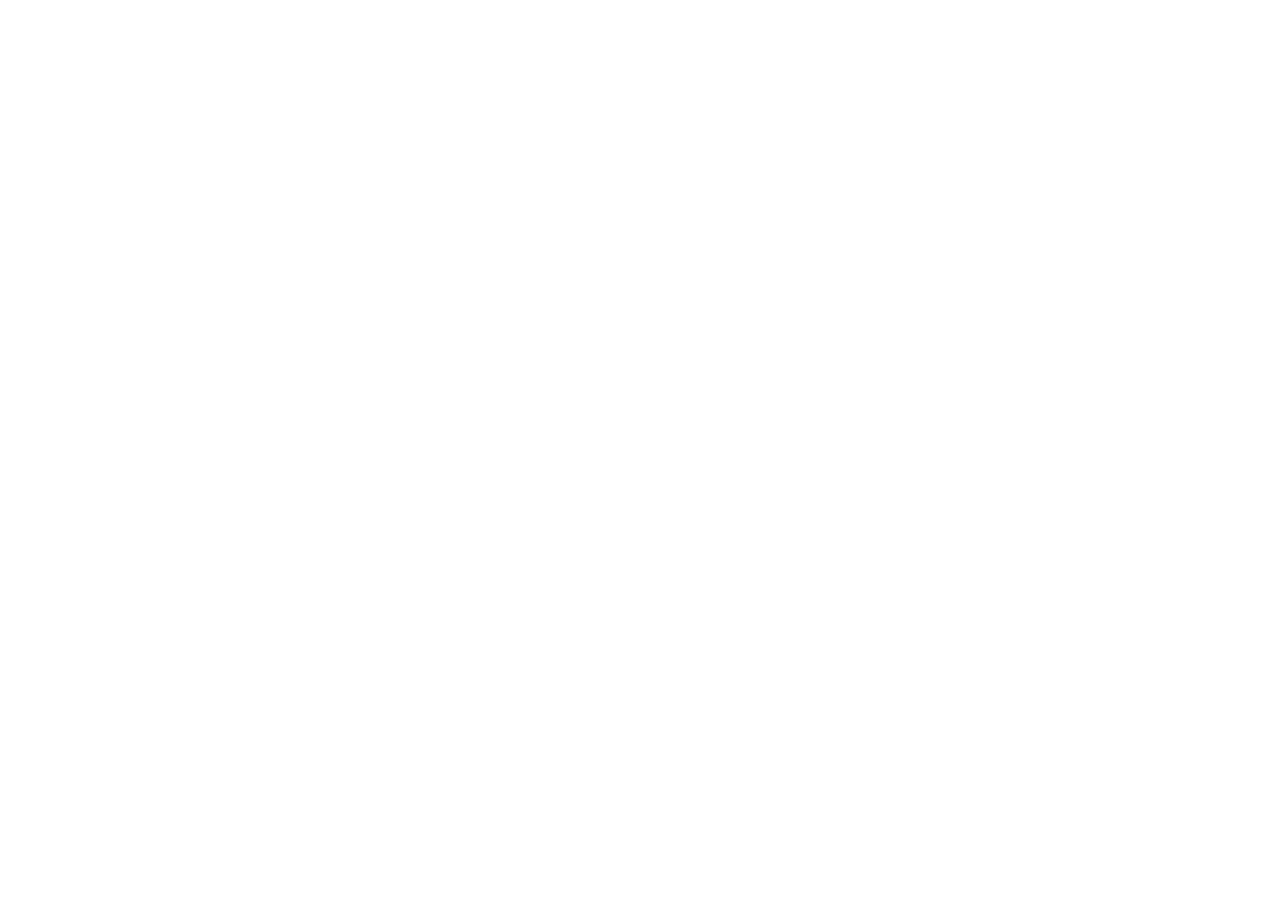
==== index.html @ 7d103355 "init" ====
<!DOCTYPE html>
<html lang="en">
<head>
    <meta charset="UTF-8">
    <meta name="viewport" content="width=device-width, initial-scale=1.0">
    <title>Document</title>
</head>
<body>
    
</body>
</html>
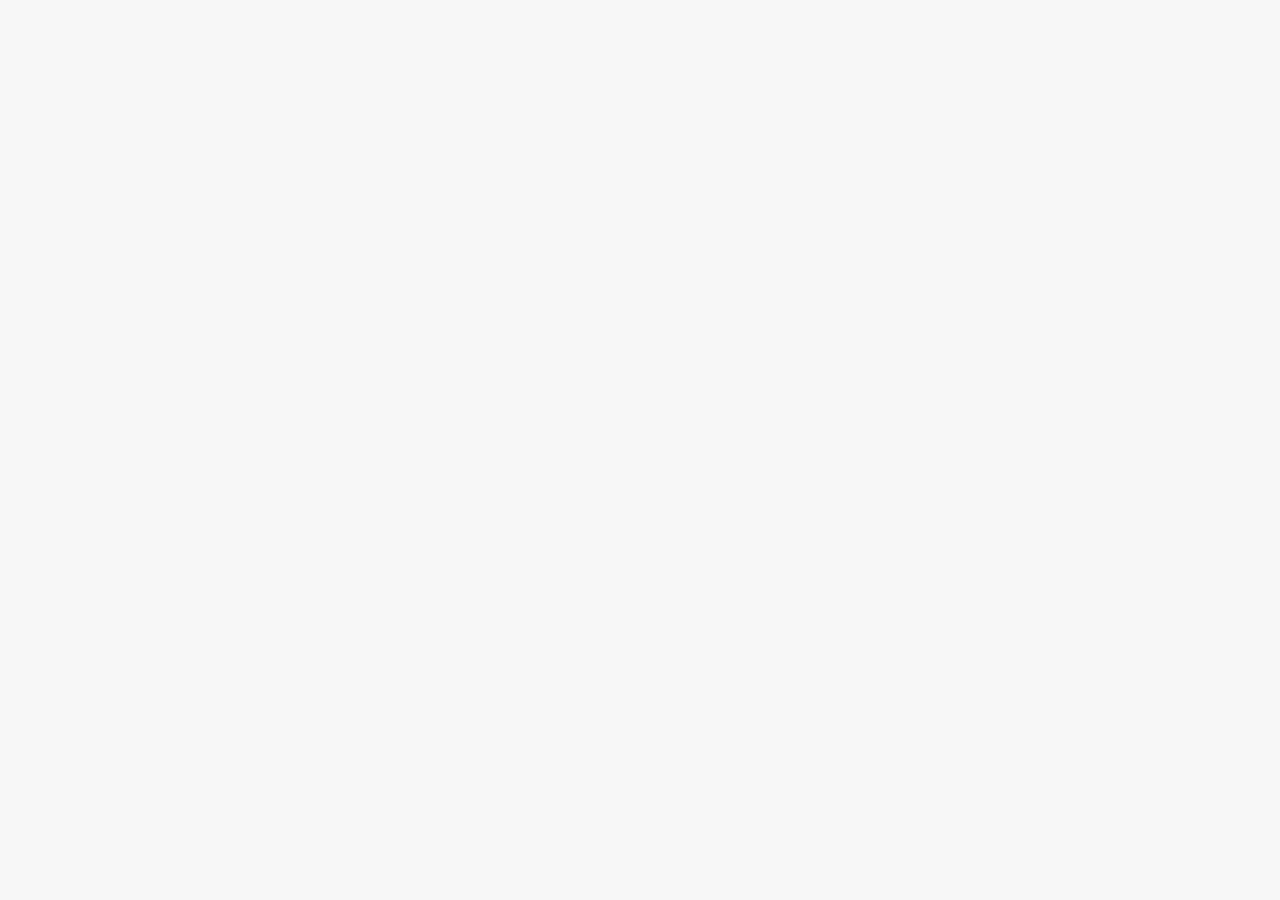
==== commit a0dcf61f: "added eventlistener" ====
--- a/index.html
+++ b/index.html
@@ -3,6 +3,9 @@
 <head>
     <meta charset="UTF-8">
     <meta name="viewport" content="width=device-width, initial-scale=1.0">
+    <link rel="stylesheet" href="slider.css">
+    <link rel="stylesheet" href="index.css">
+    <script src="index.js" defer></script>
     <title>Document</title>
 </head>
 <body>
--- a/slider.css
+++ b/slider.css
@@ -0,0 +1,60 @@
+﻿
+.switch {
+    position: relative;
+    display: inline-block;
+    width: 60px;
+    height: 34px;
+}
+
+    .switch input {
+        opacity: 0;
+        width: 0;
+        height: 0;
+    }
+
+.slider {
+    position: absolute;
+    cursor: pointer;
+    top: 0;
+    left: 0;
+    right: 0;
+    bottom: 0;
+    background-color: #ccc;
+    -webkit-transition: .4s;
+    transition: .4s;
+}
+
+    .slider:before {
+        position: absolute;
+        content: "";
+        height: 26px;
+        width: 26px;
+        left: 4px;
+        bottom: 4px;
+        background-color: white;
+        -webkit-transition: .4s;
+        transition: .4s;
+    }
+
+input:checked + .slider {
+    background-color: #2196F3;
+}
+
+input:focus + .slider {
+    box-shadow: 0 0 1px #2196F3;
+}
+
+input:checked + .slider:before {
+    -webkit-transform: translateX(26px);
+    -ms-transform: translateX(26px);
+    transform: translateX(26px);
+}
+
+/* Rounded sliders */
+.slider.round {
+    border-radius: 34px;
+}
+
+    .slider.round:before {
+        border-radius: 50%;
+    }
--- a/index.css
+++ b/index.css
@@ -0,0 +1,25 @@
+:root {
+    color-scheme: dark light;
+    --dark-color: hsl(0, 0%, 10%);
+    --light-color: hsl(0, 0%, 97%);
+}
+
+html {
+    color: light-dark(var(--dark-color), var(--light-color));
+    background-color: light-dark(var(--light-color), var(--dark-color));
+}
+
+.nowplaying {
+    display: flex;
+    overflow-x: scroll;
+    gap: 2rem;
+}
+
+.popular {
+    display: block;
+}
+
+.popular__content {
+    display: flex;
+    gap: 2rem;
+}